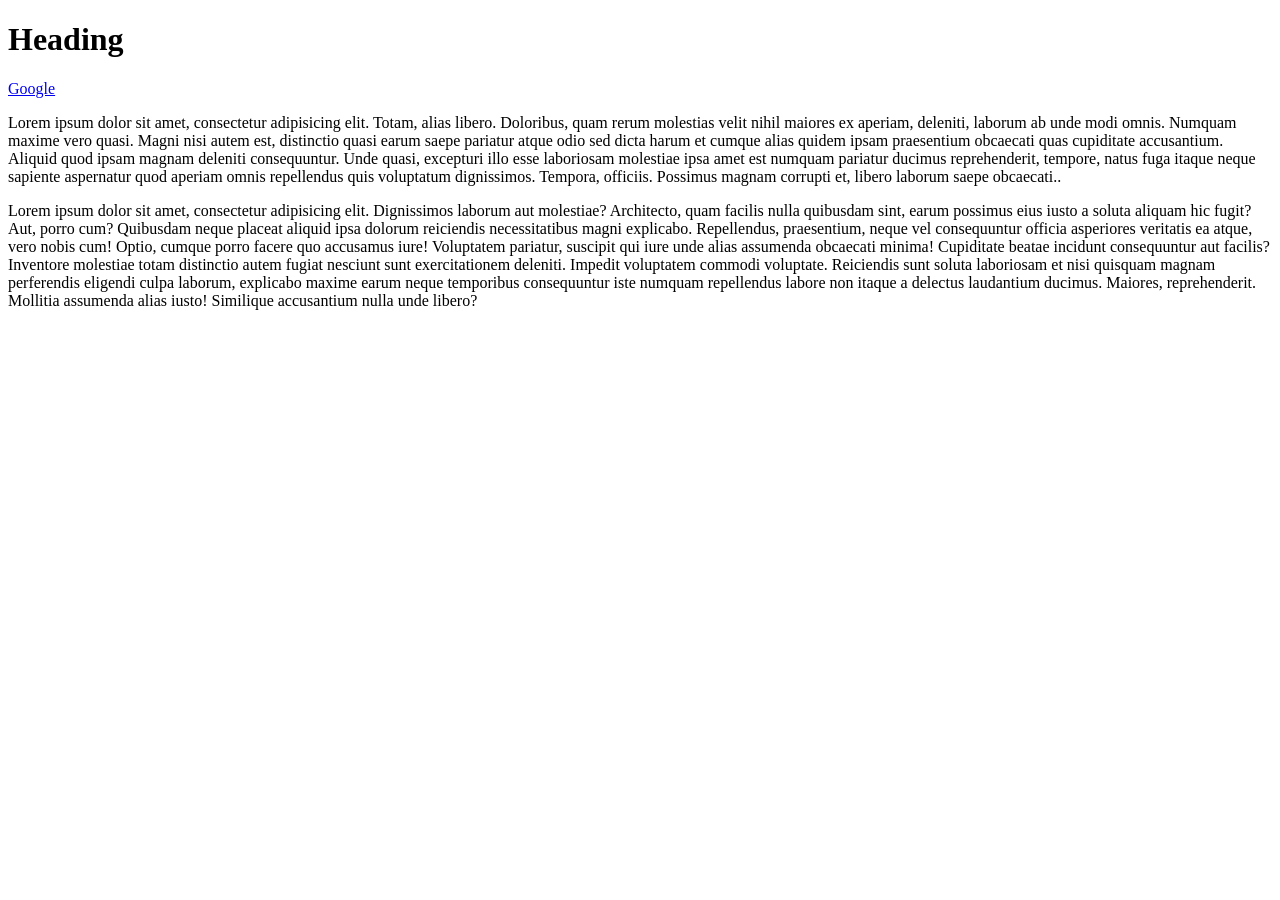
==== classroom/index.html @ 1f75ab64 "This is my second usage of git and github" ====
<!doctype html>
<html lang="en">
  <head>
    <meta charset="UTF-8" />
    <meta name="viewport" content="width=device-width, initial-scale=1.0" />
    <title>CSS Learning</title>
    <link rel="stylesheet" href="index.css" />
  </head>
  <body>
    <h1 id="a1">Heading</h1>
    <a href="https://www.google.com">Google</a>

    <p id="h1">
      Lorem ipsum dolor sit amet, consectetur adipisicing elit. Totam, alias
      libero. Doloribus, quam rerum molestias velit nihil maiores ex aperiam,
      deleniti, laborum ab unde modi omnis. Numquam maxime vero quasi. Magni
      nisi autem est, distinctio quasi earum saepe pariatur atque odio sed dicta
      harum et cumque alias quidem ipsam praesentium obcaecati quas cupiditate
      accusantium. Aliquid quod ipsam magnam deleniti consequuntur. Unde quasi,
      excepturi illo esse laboriosam molestiae ipsa amet est numquam pariatur
      ducimus reprehenderit, tempore, natus fuga itaque neque sapiente
      aspernatur quod aperiam omnis repellendus quis voluptatum dignissimos.
      Tempora, officiis. Possimus magnam corrupti et, libero laborum saepe
      obcaecati..
    </p>

    <p id="h2">
      Lorem ipsum dolor sit amet, consectetur adipisicing elit. Dignissimos
      laborum aut molestiae? Architecto, quam facilis nulla quibusdam sint,
      earum possimus eius iusto a soluta aliquam hic fugit? Aut, porro cum?
      Quibusdam neque placeat aliquid ipsa dolorum reiciendis necessitatibus
      magni explicabo. Repellendus, praesentium, neque vel consequuntur officia
      asperiores veritatis ea atque, vero nobis cum! Optio, cumque porro facere
      quo accusamus iure! Voluptatem pariatur, suscipit qui iure unde alias
      assumenda obcaecati minima! Cupiditate beatae incidunt consequuntur aut
      facilis? Inventore molestiae totam distinctio autem fugiat nesciunt sunt
      exercitationem deleniti. Impedit voluptatem commodi voluptate. Reiciendis
      sunt soluta laboriosam et nisi quisquam magnam perferendis eligendi culpa
      laborum, explicabo maxime earum neque temporibus consequuntur iste numquam
      repellendus labore non itaque a delectus laudantium ducimus. Maiores,
      reprehenderit. Mollitia assumenda alias iusto! Similique accusantium nulla
      unde libero?
    </p>
  </body>
</html>
---- classroom/index.css ----
* {
  font-family: "Times New Roman", Times, serif;
}
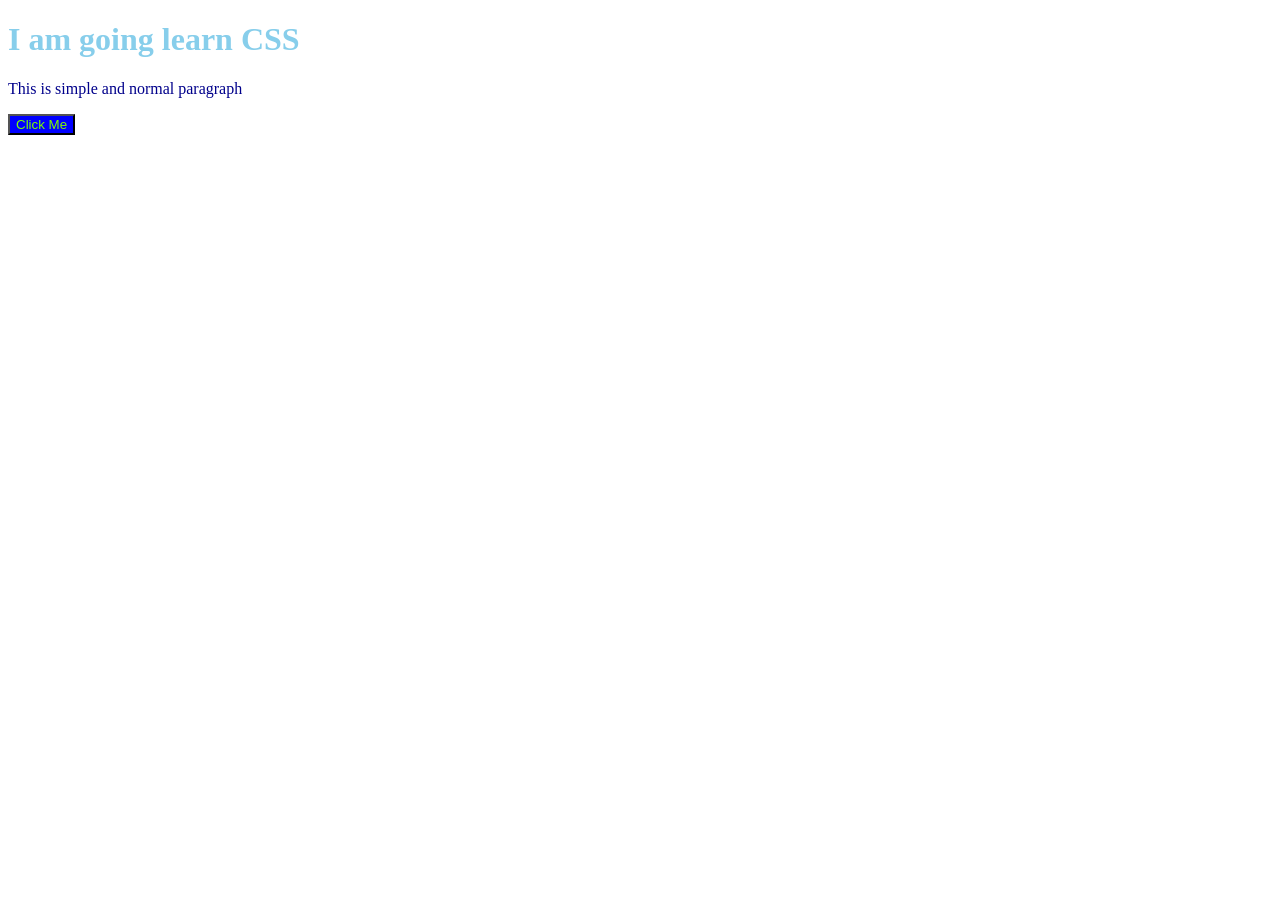
==== commit 175073cf: "Updating My changes" ====
--- a/classroom/index.html
+++ b/classroom/index.html
@@ -1,45 +1,17 @@
-<!doctype html>
+<!-- CSS it stand for Cascading Style Sheet
+ It is a language that is used to describe the style of a document.
+-->
+<!DOCTYPE html>
 <html lang="en">
   <head>
-    <meta charset="UTF-8" />
-    <meta name="viewport" content="width=device-width, initial-scale=1.0" />
+    <meta charset="UTF-8">
+    <meta name="viewport" content="width=device-width, initial-scale=1.0">
     <title>CSS Learning</title>
-    <link rel="stylesheet" href="index.css" />
+    <link rel="stylesheet" href="index.css">
   </head>
   <body>
-    <h1 id="a1">Heading</h1>
-    <a href="https://www.google.com">Google</a>
-
-    <p id="h1">
-      Lorem ipsum dolor sit amet, consectetur adipisicing elit. Totam, alias
-      libero. Doloribus, quam rerum molestias velit nihil maiores ex aperiam,
-      deleniti, laborum ab unde modi omnis. Numquam maxime vero quasi. Magni
-      nisi autem est, distinctio quasi earum saepe pariatur atque odio sed dicta
-      harum et cumque alias quidem ipsam praesentium obcaecati quas cupiditate
-      accusantium. Aliquid quod ipsam magnam deleniti consequuntur. Unde quasi,
-      excepturi illo esse laboriosam molestiae ipsa amet est numquam pariatur
-      ducimus reprehenderit, tempore, natus fuga itaque neque sapiente
-      aspernatur quod aperiam omnis repellendus quis voluptatum dignissimos.
-      Tempora, officiis. Possimus magnam corrupti et, libero laborum saepe
-      obcaecati..
-    </p>
-
-    <p id="h2">
-      Lorem ipsum dolor sit amet, consectetur adipisicing elit. Dignissimos
-      laborum aut molestiae? Architecto, quam facilis nulla quibusdam sint,
-      earum possimus eius iusto a soluta aliquam hic fugit? Aut, porro cum?
-      Quibusdam neque placeat aliquid ipsa dolorum reiciendis necessitatibus
-      magni explicabo. Repellendus, praesentium, neque vel consequuntur officia
-      asperiores veritatis ea atque, vero nobis cum! Optio, cumque porro facere
-      quo accusamus iure! Voluptatem pariatur, suscipit qui iure unde alias
-      assumenda obcaecati minima! Cupiditate beatae incidunt consequuntur aut
-      facilis? Inventore molestiae totam distinctio autem fugiat nesciunt sunt
-      exercitationem deleniti. Impedit voluptatem commodi voluptate. Reiciendis
-      sunt soluta laboriosam et nisi quisquam magnam perferendis eligendi culpa
-      laborum, explicabo maxime earum neque temporibus consequuntur iste numquam
-      repellendus labore non itaque a delectus laudantium ducimus. Maiores,
-      reprehenderit. Mollitia assumenda alias iusto! Similique accusantium nulla
-      unde libero?
-    </p>
+    <h1>I am going learn CSS</h1>
+    <p>This is simple and normal paragraph</p>
+    <button>Click Me</button>
   </body>
-</html>
+</html>
--- a/classroom/index.css
+++ b/classroom/index.css
@@ -1,3 +1,14 @@
-* {
-  font-family: "Times New Roman", Times, serif;
+h1{
+  color: skyblue;
+}
+p{
+  color:darkblue;
+}
+button{
+  color: chartreuse;
+  background-color: #0000ff;
+}
+body{
+
+  background-color: #ffffff;
 }
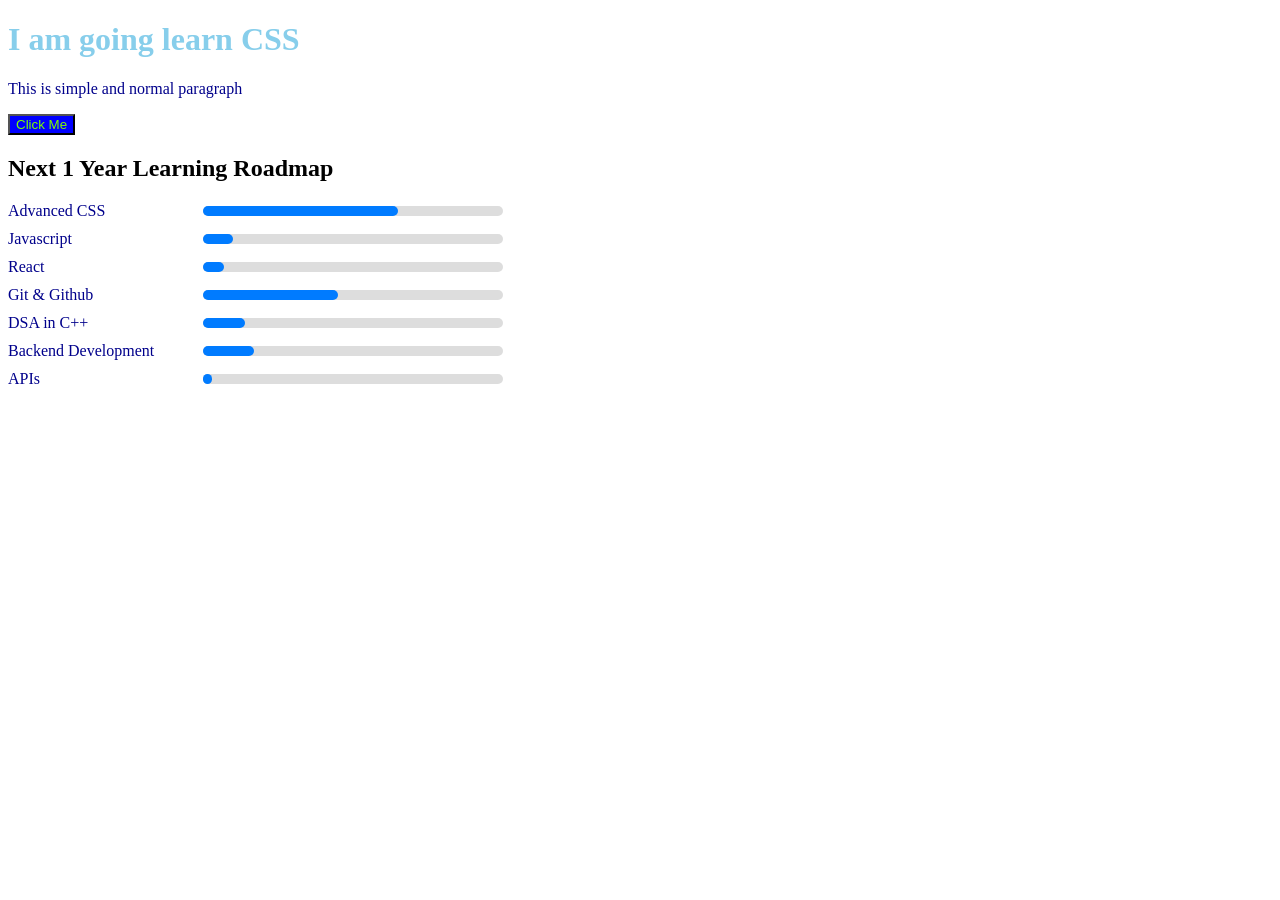
==== commit ea70ffdd: "add this" ====
--- a/classroom/index.html
+++ b/classroom/index.html
@@ -13,5 +13,46 @@
     <h1>I am going learn CSS</h1>
     <p>This is simple and normal paragraph</p>
     <button>Click Me</button>
+<div class="learning-roadmap">
+  <h2>Next 1 Year Learning Roadmap</h2>
+
+  <div class="road-item">
+    <p>Advanced CSS</p>
+    <div class="bar"><div class="fill" style="width: 65%;"></div></div>
+  </div>
+
+  <div class="road-item">
+    <p>Javascript</p>
+    <div class="bar"><div class="fill" style="width: 10%;"></div></div>
+  </div>
+
+  <div class="road-item">
+    <p>React</p>
+    <div class="bar"><div class="fill" style="width: 7%;"></div></div>
+  </div>
+
+  <div class="road-item">
+    <p>Git & Github</p>
+    <div class="bar"><div class="fill" style="width: 45%;"></div></div>
+  </div>
+
+  <div class="road-item">
+    <p>DSA in C++</p>
+    <div class="bar"><div class="fill" style="width: 14%;"></div></div>
+  </div>
+
+  <div class="road-item">
+    <p>Backend Development</p>
+    <div class="bar"><div class="fill" style="width: 17%;"></div></div>
+  </div>
+
+  <div class="road-item">
+    <p>APIs</p>
+    <div class="bar"><div class="fill" style="width: 3%;"></div></div>
+  </div>
+
+</div>
+
+    
   </body>
 </html>
--- a/classroom/index.css
+++ b/classroom/index.css
@@ -11,4 +11,28 @@
 body{
 
   background-color: #ffffff;
-}+}
+.road-item {
+  display: flex;
+  align-items: center;
+  gap: 15px;
+  margin-bottom: 10px;
+}
+
+.road-item p {
+  width: 180px;        /* fixed width so all bars align */
+  margin: 0;
+}
+
+.bar {
+  background: #ddd;
+  border-radius: 10px;
+  height: 10px;
+  width: 300px;        /* total bar length */
+}
+
+.fill {
+  background: #007bff;
+  height: 10px;
+  border-radius: 10px;
+}
